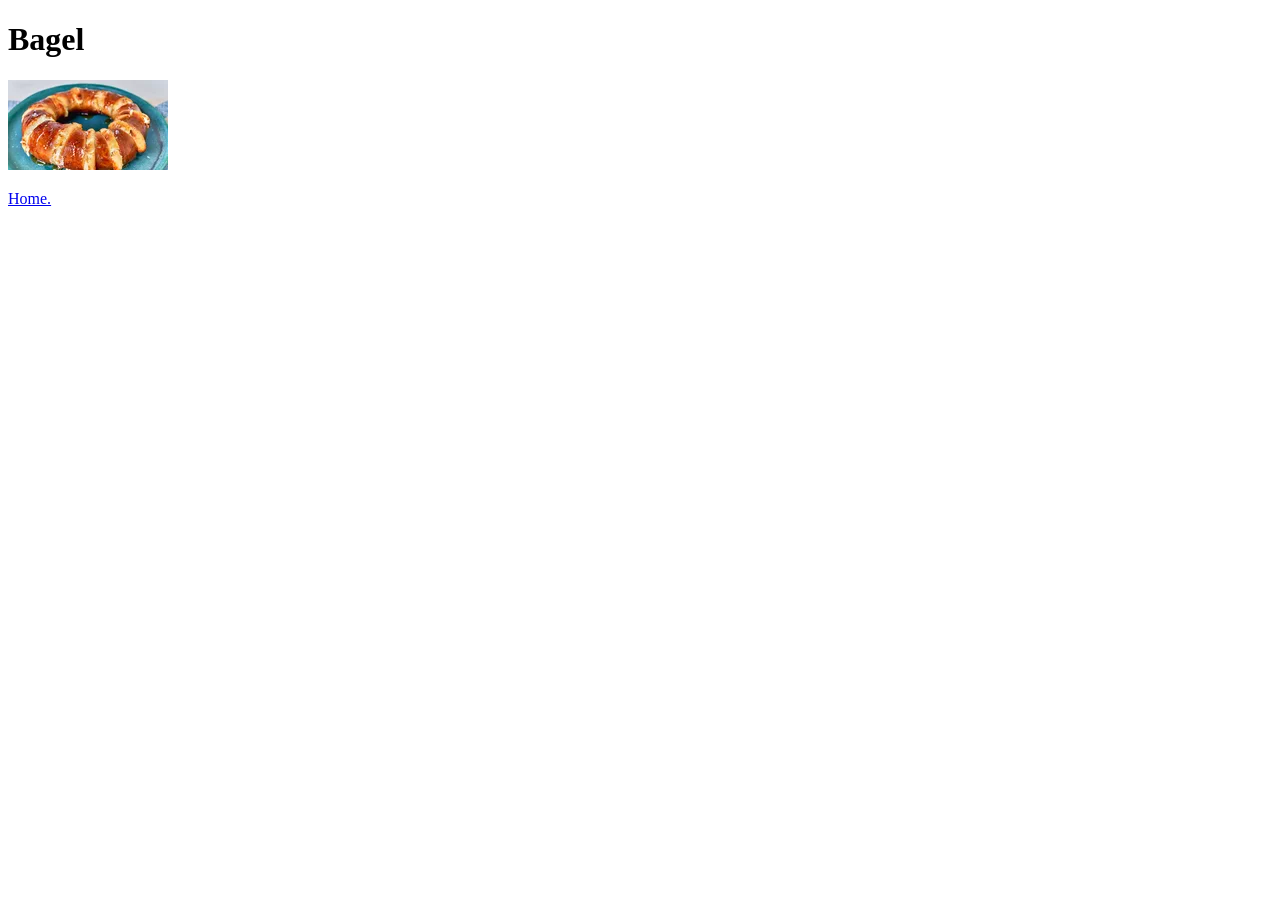
==== recipes/bagel.html @ c27d4828 "first recipe started" ====
<!DOCTYPE html>
<html lang="en">
<head>
    <meta charset="UTF-8">
    <meta name="viewport" content="width=device-width, initial-scale=1.0">
    <title>Bagel</title>
</head>
<body>
    <h1>Bagel</h1>
    <img src="../images/Bagel.webp">
    <p><a href="../index.html">Home.</a></p>
</body>
</html>
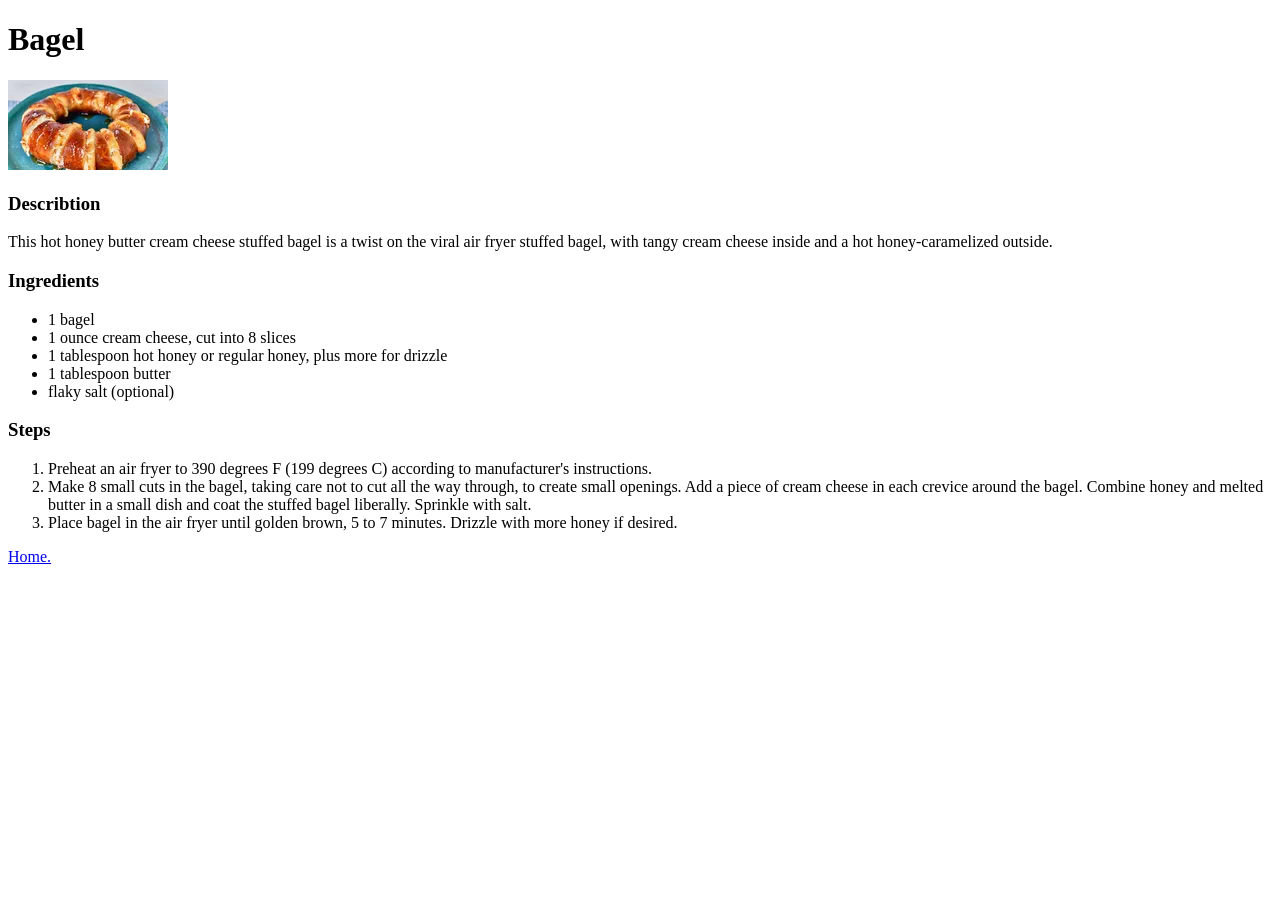
==== commit 9f705c92: "half way through the recipes" ====
--- a/recipes/bagel.html
+++ b/recipes/bagel.html
@@ -8,6 +8,26 @@
 <body>
     <h1>Bagel</h1>
     <img src="../images/Bagel.webp">
+
+    <h3>Describtion</h3>
+    <p>This hot honey butter cream cheese stuffed bagel is a twist on the viral air fryer stuffed bagel, with tangy cream cheese inside and a hot honey-caramelized outside.</p>
+    
+    <h3>Ingredients</h3>
+    <ul>
+        <li>1 bagel</li>
+        <li>1 ounce cream cheese, cut into 8 slices</li>
+        <li>1 tablespoon hot honey or regular honey, plus more for drizzle</li>
+        <li>1 tablespoon butter</li>
+        <li>flaky salt (optional)</li>
+    </ul>
+    
+    <h3>Steps</h3>
+    <ol>
+        <li>Preheat an air fryer to 390 degrees F (199 degrees C) according to manufacturer's instructions.</li>
+        <li>Make 8 small cuts in the bagel, taking care not to cut all the way through, to create small openings.  Add a piece of cream cheese in each crevice around the bagel. Combine honey and melted butter in a small dish and coat the stuffed bagel liberally. Sprinkle with salt.</li>
+        <li>Place bagel in the air fryer until golden brown, 5 to 7 minutes. Drizzle with more honey if desired.</li>
+    </ol>
+    
     <p><a href="../index.html">Home.</a></p>
 </body>
 </html>
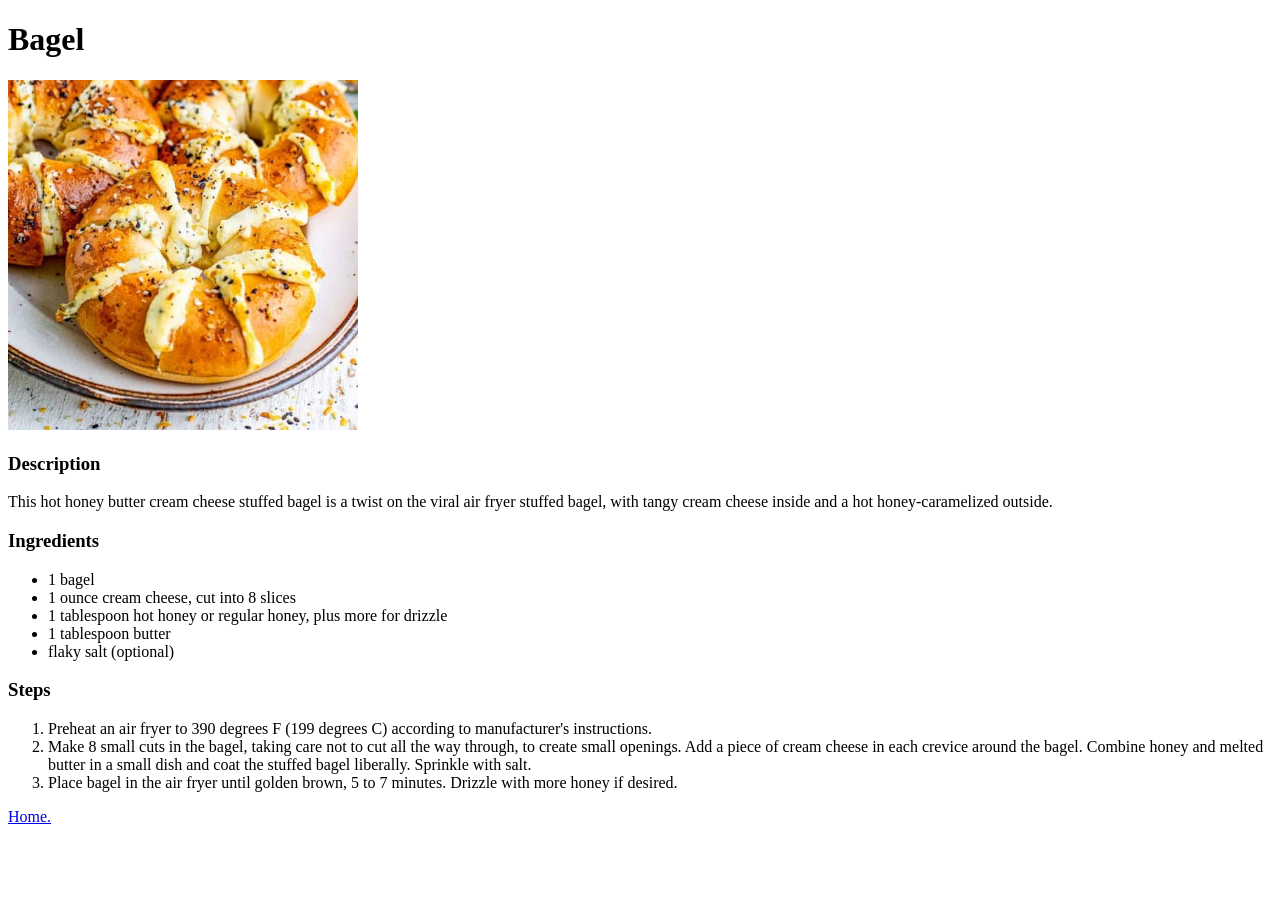
==== commit fd5b5100: "Odine recipe is completed." ====
--- a/recipes/bagel.html
+++ b/recipes/bagel.html
@@ -7,9 +7,9 @@
 </head>
 <body>
     <h1>Bagel</h1>
-    <img src="../images/Bagel.webp">
+    <img src="../images/bagel-images.jpeg" width="350" height="350">
 
-    <h3>Describtion</h3>
+    <h3>Description</h3>
     <p>This hot honey butter cream cheese stuffed bagel is a twist on the viral air fryer stuffed bagel, with tangy cream cheese inside and a hot honey-caramelized outside.</p>
     
     <h3>Ingredients</h3>
